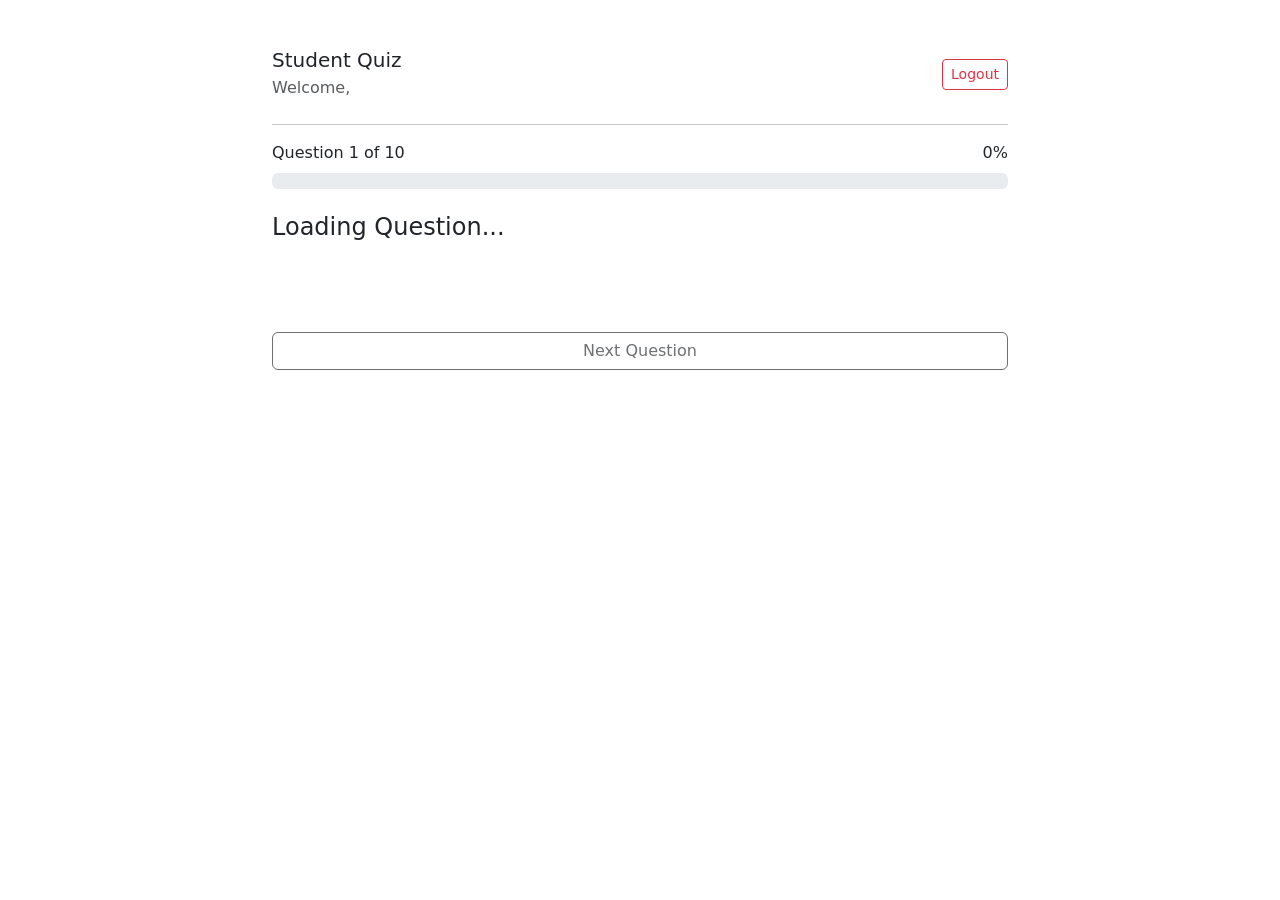
==== quiz.html @ 4678a811 "login, logout, and registeration conditions" ====
<!DOCTYPE html>
<html lang="en">

<head>
    <meta charset="UTF-8">
    <meta name="viewport" content="width=device-width, initial-scale=1.0">

    <title>Student Quiz</title>

    <link
        href="https://cdn.jsdelivr.net/npm/bootstrap@5.3.3/dist/css/bootstrap.min.css"
        rel="stylesheet">

    <link rel="stylesheet" href="css/style.css">
</head>

<body>

    <div class="container py-5">

        <div class="row justify-content-center">

            <div class="col-12 col-lg-8">

                <div class="main-card">

                    <!-- Header -->
                    <div class="d-flex justify-content-between align-items-center mb-4">

                        <div>
                            <h5 class="mb-1">Student Quiz</h5>

                            <p class="text-muted mb-0">
                                Welcome, <span id="studentName"></span>
                            </p>
                        </div>

                        <button id="logoutBtn"
                                class="btn btn-outline-danger btn-sm">
                            Logout
                        </button>

                    </div>

                    <hr>

                    <!-- Question Information -->
                    <div class="d-flex justify-content-between mb-2">

                        <span id="questionNumber">
                            Question 1 of 10
                        </span>

                        <span id="progressText">
                            0%
                        </span>

                    </div>

                    <!-- Progress Bar -->
                    <div class="progress mb-4">

                        <div id="progressBar"
                             class="progress-bar bg-primary"
                             style="width: 0%">
                        </div>

                    </div>

                    <!-- Question -->
                    <h4 id="questionText" class="mb-4">
                        Loading Question...
                    </h4>

                    <!-- Answers -->
                    <div id="answersContainer">

                    </div>

                    <!-- Error Message -->
                    <div id="quizMessage" class="alert message">

                    </div>

                    <!-- Next Button -->
                    <button id="nextBtn"
                            class="btn btn-custom w-100 mt-3"
                            disabled>

                        Next Question

                    </button>

                </div>

            </div>

        </div>

    </div>

    <script src="js/auth.js"></script>
    <script src="js/quiz.js"></script>

</body>
</html>
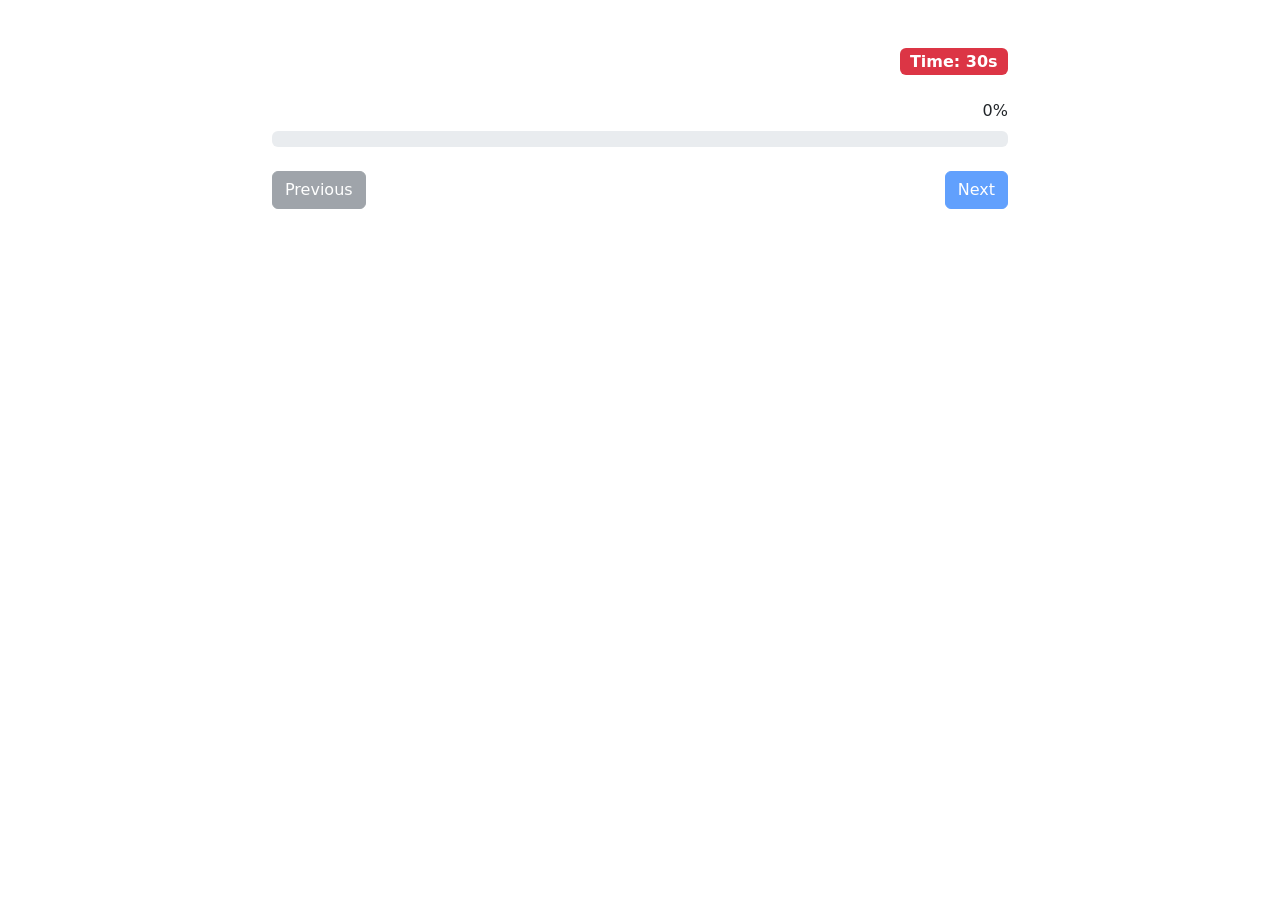
==== commit cdca1374: "Bonus Points" ====
--- a/quiz.html
+++ b/quiz.html
@@ -1,4 +1,3 @@
-
 <!DOCTYPE html>
 <html lang="en">
 
@@ -8,9 +7,7 @@
 
     <title>Student Quiz</title>
 
-    <link
-        href="https://cdn.jsdelivr.net/npm/bootstrap@5.3.3/dist/css/bootstrap.min.css"
-        rel="stylesheet">
+    <link href="https://cdn.jsdelivr.net/npm/bootstrap@5.3.3/dist/css/bootstrap.min.css" rel="stylesheet">
 
     <link rel="stylesheet" href="css/style.css">
 </head>
@@ -18,90 +15,53 @@
 <body>
 
     <div class="container py-5">
-
         <div class="row justify-content-center">
-
-            <div class="col-12 col-lg-8">
+            <div class="col-lg-8">
 
                 <div class="main-card">
 
-                    <!-- Header -->
                     <div class="d-flex justify-content-between align-items-center mb-4">
+                        <h5 id="studentName"></h5>
+                        <span class="badge bg-danger fs-6">
+                            Time: <span id="timer">30</span>s
+                        </span>
+                    </div>
 
-                        <div>
-                            <h5 class="mb-1">Student Quiz</h5>
+                    <div class="d-flex justify-content-between mb-2">
+                        <span id="questionNumber"></span>
+                        <span id="progressText">0%</span>
+                    </div>
 
-                            <p class="text-muted mb-0">
-                                Welcome, <span id="studentName"></span>
-                            </p>
+                    <div class="progress mb-4">
+                        <div id="progressBar" class="progress-bar" style="width: 0%">
                         </div>
+                    </div>
 
-                        <button id="logoutBtn"
-                                class="btn btn-outline-danger btn-sm">
-                            Logout
+                    <h4 id="questionText" class="mb-4"></h4>
+
+                    <div id="answersContainer"></div>
+
+                    <div id="quizMessage" class="alert mt-3" style="display: none;">
+                    </div>
+
+                    <div class="d-flex justify-content-between mt-4">
+                        <button id="previousBtn" class="btn btn-secondary" disabled>
+                            Previous
                         </button>
 
+                        <button id="nextBtn" class="btn btn-primary" disabled>
+                            Next
+                        </button>
                     </div>
 
-                    <hr>
-
-                    <!-- Question Information -->
-                    <div class="d-flex justify-content-between mb-2">
-
-                        <span id="questionNumber">
-                            Question 1 of 10
-                        </span>
-
-                        <span id="progressText">
-                            0%
-                        </span>
-
-                    </div>
-
-                    <!-- Progress Bar -->
-                    <div class="progress mb-4">
-
-                        <div id="progressBar"
-                             class="progress-bar bg-primary"
-                             style="width: 0%">
-                        </div>
-
-                    </div>
-
-                    <!-- Question -->
-                    <h4 id="questionText" class="mb-4">
-                        Loading Question...
-                    </h4>
-
-                    <!-- Answers -->
-                    <div id="answersContainer">
-
-                    </div>
-
-                    <!-- Error Message -->
-                    <div id="quizMessage" class="alert message">
-
-                    </div>
-
-                    <!-- Next Button -->
-                    <button id="nextBtn"
-                            class="btn btn-custom w-100 mt-3"
-                            disabled>
-
-                        Next Question
-
-                    </button>
-
                 </div>
-
             </div>
-
         </div>
-
     </div>
 
     <script src="js/auth.js"></script>
     <script src="js/quiz.js"></script>
 
 </body>
-</html>
+
+</html>
